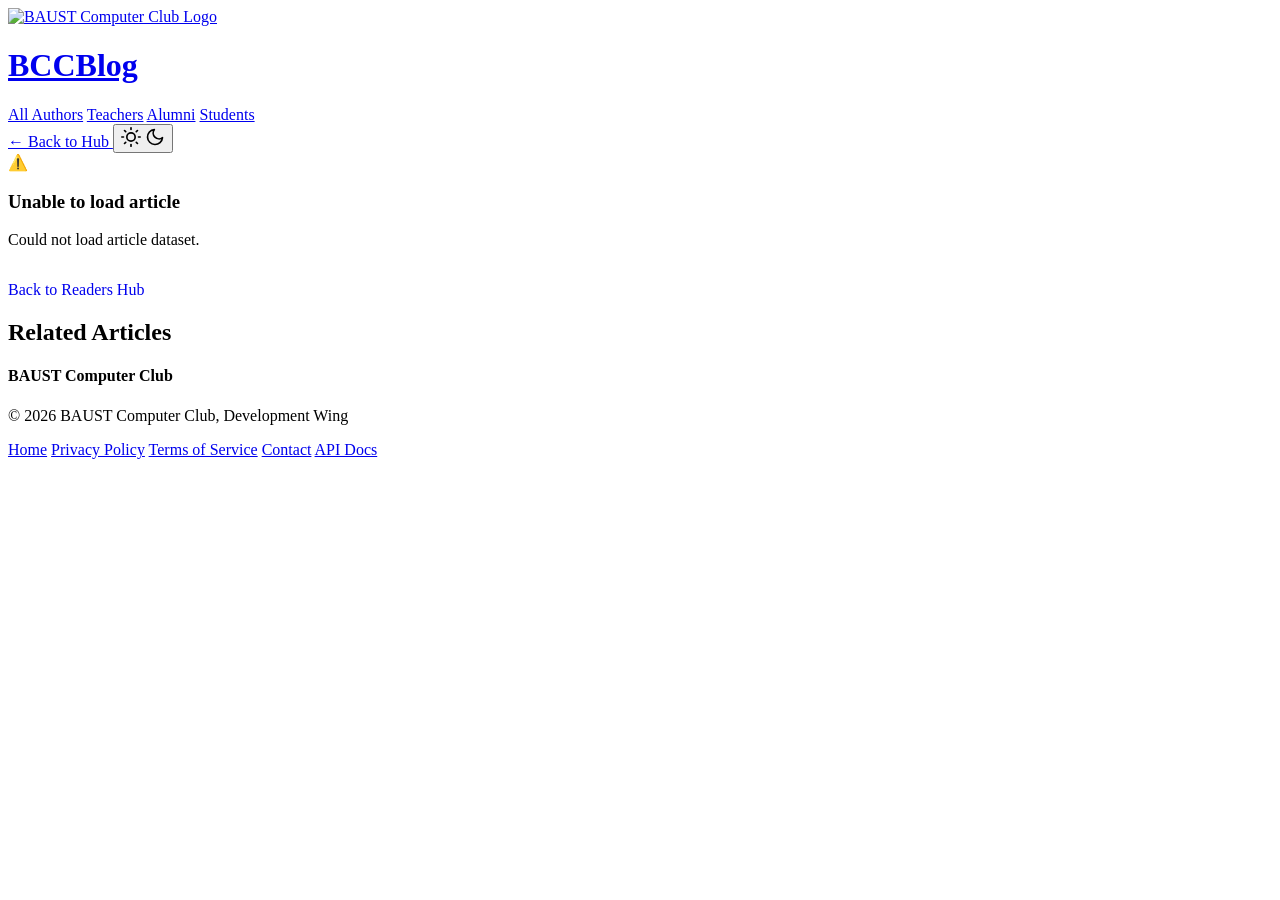
==== article.html @ ae3716cc "Title" ====
<!DOCTYPE html>
<html lang="en" data-theme="light">
<head>
  <meta charset="UTF-8">
  <meta name="viewport" content="width=device-width, initial-scale=1.0">
  <title>Article Detail - Readers Hub</title>
  <meta name="description" content="Read full article on Readers Hub by BAUST Computer Club.">
  
  <!-- Google Fonts -->
  <link rel="preconnect" href="https://fonts.googleapis.com">
  <link rel="preconnect" href="https://fonts.gstatic.com" crossorigin>
  <link href="https://fonts.googleapis.com/css2?family=EB+Garamond:ital,wght@0,400..800;1,400..800&family=Inter:ital,opsz,wght@0,14..32,100..900;1,14..32,100..900&display=swap" rel="stylesheet">
  
  <link rel="stylesheet" href="style.css">
</head>
<body>

  <!-- Top Navigation Header -->
  <header class="site-header">
    <div class="header-container">
      <!-- Left: Logo + Readers Hub title side-by-side -->
      <a href="index.html" class="brand-logo-group" aria-label="BAUST Computer Club Home">
        <img src="img/logo.jpeg" alt="BAUST Computer Club Logo" class="bcc-logo-img">
        <h1 class="header-title">BCCBlog</h1>
      </a>

      <!-- Center/Right: Author Category Nav Links (No dropdown) -->
      <nav class="nav-author-categories" aria-label="Author Categories">
        <a href="index.html" class="author-cat-nav-link">All Authors</a>
        <a href="index.html?authorCategory=teacher" class="author-cat-nav-link">Teachers</a>
        <a href="index.html?authorCategory=alumni" class="author-cat-nav-link">Alumni</a>
        <a href="index.html?authorCategory=student" class="author-cat-nav-link">Students</a>
      </nav>

      <!-- Right Header Actions -->
      <div class="header-actions">
        <a href="index.html" class="back-btn-link">
          <span>←</span> Back to Hub
        </a>

        <button id="themeToggleBtn" class="theme-toggle-btn" aria-label="Toggle light/dark theme" title="Toggle Theme">
          <svg class="icon-sun" viewBox="0 0 24 24" width="20" height="20" stroke="currentColor" stroke-width="2" fill="none" stroke-linecap="round" stroke-linejoin="round">
            <circle cx="12" cy="12" r="5"></circle>
            <line x1="12" y1="1" x2="12" y2="3"></line>
            <line x1="12" y1="21" x2="12" y2="23"></line>
            <line x1="4.22" y1="4.22" x2="5.64" y2="5.64"></line>
            <line x1="18.36" y1="18.36" x2="19.78" y2="19.78"></line>
            <line x1="1" y1="12" x2="3" y2="12"></line>
            <line x1="21" y1="12" x2="23" y2="12"></line>
            <line x1="4.22" y1="19.78" x2="5.64" y2="18.36"></line>
            <line x1="18.36" y1="5.64" x2="19.78" y2="4.22"></line>
          </svg>
          <svg class="icon-moon" viewBox="0 0 24 24" width="20" height="20" stroke="currentColor" stroke-width="2" fill="none" stroke-linecap="round" stroke-linejoin="round">
            <path d="M21 12.79A9 9 0 1 1 11.21 3 7 7 0 0 0 21 12.79z"></path>
          </svg>
        </button>
      </div>
    </div>
  </header>

  <!-- Article View Container -->
  <main class="article-page-container">
    <div id="articleHeroCard" class="article-reader-view">
      <div class="article-meta-row">
        <span id="articleTrack" class="article-track-pill">Track</span>
        <span id="articleDate" class="article-date-text">2024-08-12</span>
      </div>

      <h1 id="articleTitle" class="article-main-title">Loading Article...</h1>

      <!-- Author Box Under Title -->
      <div id="articleAuthorBox" class="article-author-card"></div>

      <div id="articleCategories" class="card-categories"></div>

      <div id="articleDescription" class="article-lead-box"></div>

      <div id="articleBody" class="article-body-content"></div>

      <div id="articleTags" class="article-tags-row"></div>
    </div>
  </main>

  <!-- Related Articles Section -->
  <section class="related-section">
    <h2 class="related-title">Related Articles</h2>
    <div id="relatedGrid" class="articles-grid"></div>
  </section>

  <!-- Footer -->
  <footer class="site-footer">
    <div class="footer-card">
      <div class="footer-left">
        <h4 class="footer-brand">BAUST Computer Club</h4>
        <p class="footer-copyright">© 2026 BAUST Computer Club, Development Wing</p>
      </div>

      <div class="footer-links">
        <a href="index.html" class="footer-link">Home</a>
        <a href="#privacy" class="footer-link">Privacy Policy</a>
        <a href="#terms" class="footer-link">Terms of Service</a>
        <a href="#contact" class="footer-link">Contact</a>
        <a href="#api" class="footer-link">API Docs</a>
      </div>
    </div>
  </footer>

  <script src="data.js"></script>
  <script src="article.js"></script>
</body>
</html>
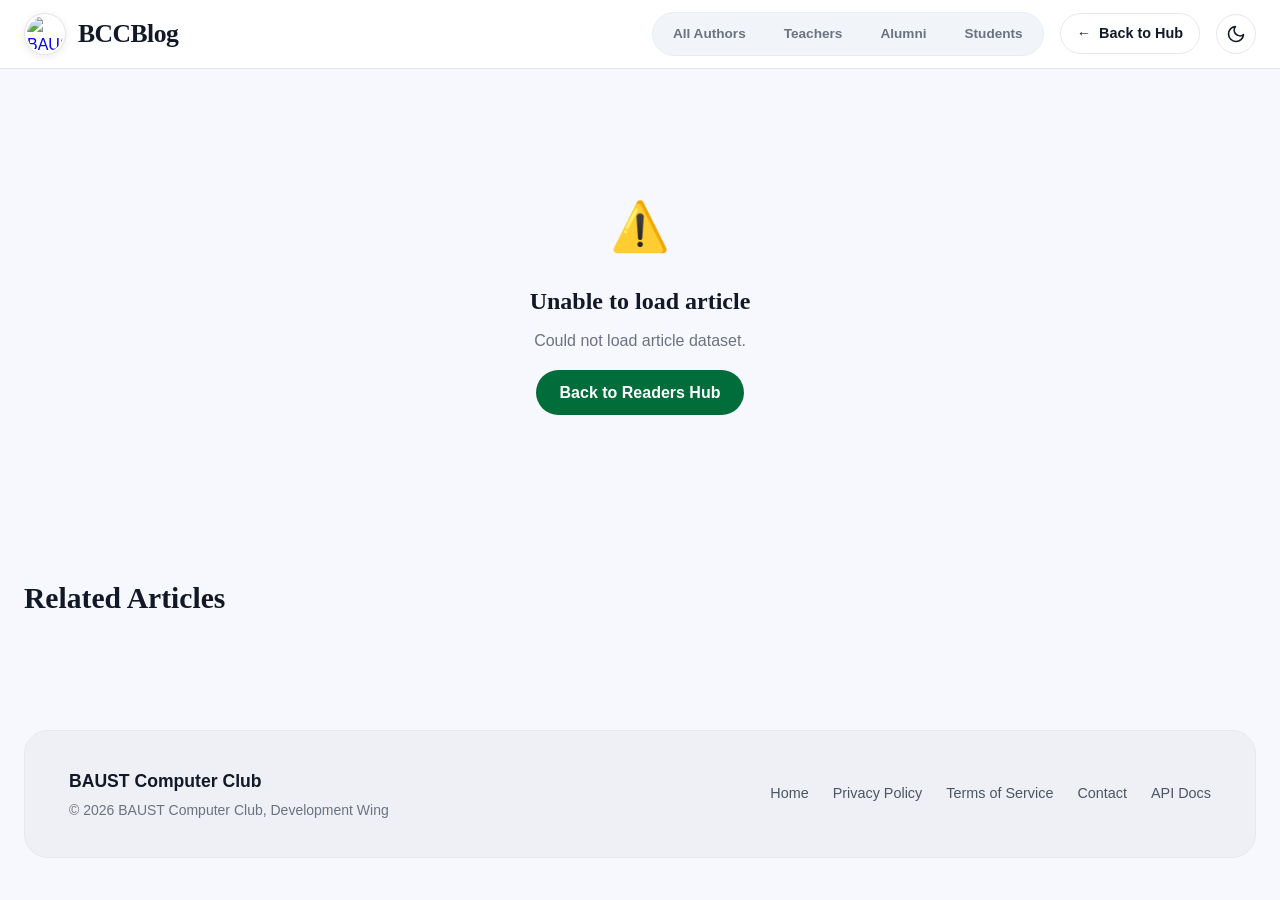
==== commit a6cdd73c: "feat: make website fully responsive and add mobile hamburger menu" ====
--- a/article.html
+++ b/article.html
@@ -24,36 +24,50 @@
         <h1 class="header-title">BCCBlog</h1>
       </a>
 
-      <!-- Center/Right: Author Category Nav Links (No dropdown) -->
-      <nav class="nav-author-categories" aria-label="Author Categories">
-        <a href="index.html" class="author-cat-nav-link">All Authors</a>
-        <a href="index.html?authorCategory=teacher" class="author-cat-nav-link">Teachers</a>
-        <a href="index.html?authorCategory=alumni" class="author-cat-nav-link">Alumni</a>
-        <a href="index.html?authorCategory=student" class="author-cat-nav-link">Students</a>
-      </nav>
-
-      <!-- Right Header Actions -->
-      <div class="header-actions">
-        <a href="index.html" class="back-btn-link">
-          <span>←</span> Back to Hub
-        </a>
-
-        <button id="themeToggleBtn" class="theme-toggle-btn" aria-label="Toggle light/dark theme" title="Toggle Theme">
-          <svg class="icon-sun" viewBox="0 0 24 24" width="20" height="20" stroke="currentColor" stroke-width="2" fill="none" stroke-linecap="round" stroke-linejoin="round">
-            <circle cx="12" cy="12" r="5"></circle>
-            <line x1="12" y1="1" x2="12" y2="3"></line>
-            <line x1="12" y1="21" x2="12" y2="23"></line>
-            <line x1="4.22" y1="4.22" x2="5.64" y2="5.64"></line>
-            <line x1="18.36" y1="18.36" x2="19.78" y2="19.78"></line>
-            <line x1="1" y1="12" x2="3" y2="12"></line>
-            <line x1="21" y1="12" x2="23" y2="12"></line>
-            <line x1="4.22" y1="19.78" x2="5.64" y2="18.36"></line>
-            <line x1="18.36" y1="5.64" x2="19.78" y2="4.22"></line>
-          </svg>
-          <svg class="icon-moon" viewBox="0 0 24 24" width="20" height="20" stroke="currentColor" stroke-width="2" fill="none" stroke-linecap="round" stroke-linejoin="round">
-            <path d="M21 12.79A9 9 0 1 1 11.21 3 7 7 0 0 0 21 12.79z"></path>
+      <!-- Mobile controls wrapper -->
+      <div class="mobile-header-controls">
+        <button class="hamburger-btn" aria-label="Toggle mobile menu" aria-expanded="false">
+          <svg viewBox="0 0 24 24" width="24" height="24" stroke="currentColor" stroke-width="2" fill="none" stroke-linecap="round" stroke-linejoin="round">
+            <line x1="3" y1="12" x2="21" y2="12"></line>
+            <line x1="3" y1="6" x2="21" y2="6"></line>
+            <line x1="3" y1="18" x2="21" y2="18"></line>
           </svg>
         </button>
+      </div>
+
+      <!-- Navigation Menu -->
+      <div class="nav-menu-wrapper">
+        <!-- Center/Right: Author Category Nav Links (No dropdown) -->
+        <nav class="nav-author-categories" aria-label="Author Categories">
+          <a href="index.html" class="author-cat-nav-link">All Authors</a>
+          <a href="index.html?authorCategory=teacher" class="author-cat-nav-link">Teachers</a>
+          <a href="index.html?authorCategory=alumni" class="author-cat-nav-link">Alumni</a>
+          <a href="index.html?authorCategory=student" class="author-cat-nav-link">Students</a>
+        </nav>
+
+        <!-- Right Header Actions -->
+        <div class="header-actions">
+          <a href="index.html" class="back-btn-link">
+            <span>←</span> Back to Hub
+          </a>
+
+          <button id="themeToggleBtn" class="theme-toggle-btn" aria-label="Toggle light/dark theme" title="Toggle Theme">
+            <svg class="icon-sun" viewBox="0 0 24 24" width="20" height="20" stroke="currentColor" stroke-width="2" fill="none" stroke-linecap="round" stroke-linejoin="round">
+              <circle cx="12" cy="12" r="5"></circle>
+              <line x1="12" y1="1" x2="12" y2="3"></line>
+              <line x1="12" y1="21" x2="12" y2="23"></line>
+              <line x1="4.22" y1="4.22" x2="5.64" y2="5.64"></line>
+              <line x1="18.36" y1="18.36" x2="19.78" y2="19.78"></line>
+              <line x1="1" y1="12" x2="3" y2="12"></line>
+              <line x1="21" y1="12" x2="23" y2="12"></line>
+              <line x1="4.22" y1="19.78" x2="5.64" y2="18.36"></line>
+              <line x1="18.36" y1="5.64" x2="19.78" y2="4.22"></line>
+            </svg>
+            <svg class="icon-moon" viewBox="0 0 24 24" width="20" height="20" stroke="currentColor" stroke-width="2" fill="none" stroke-linecap="round" stroke-linejoin="round">
+              <path d="M21 12.79A9 9 0 1 1 11.21 3 7 7 0 0 0 21 12.79z"></path>
+            </svg>
+          </button>
+        </div>
       </div>
     </div>
   </header>
--- a/style.css
+++ b/style.css
@@ -0,0 +1,1220 @@
+/* CSS Reset & Variables */
+*, *::before, *::after {
+  box-sizing: border-box;
+  margin: 0;
+  padding: 0;
+}
+
+:root {
+  --font-serif: 'EB Garamond', Georgia, serif;
+  --font-sans: 'Inter', -apple-system, BlinkMacSystemFont, 'Segoe UI', Roboto, sans-serif;
+  --transition-speed: 0.25s;
+}
+
+/* Light Theme Variables */
+[data-theme="light"] {
+  --bg-page: #f6f8fd;
+  --bg-header: rgba(255, 255, 255, 0.95);
+  --bg-hero: rgba(255, 255, 255, 0.45);
+  --bg-hero-search: rgba(255, 255, 255, 0.98);
+  --bg-control-bar: rgba(240, 242, 248, 0.95);
+  --bg-control-active: #006D3A;
+  --text-control-active: #ffffff;
+  --bg-card: rgba(255, 255, 255, 0.95);
+  --bg-footer: rgba(238, 240, 246, 0.95);
+  --text-heading: #111827;
+  --text-body: #4b5563;
+  --text-muted: #6b7280;
+  --border-light: #e5e7eb;
+  --border-card: #e8ecf4;
+  --shadow-sm: 0 2px 8px rgba(0, 0, 0, 0.04);
+  --shadow-md: 0 10px 30px rgba(0, 0, 0, 0.06);
+  --shadow-hover: 0 20px 45px rgba(0, 0, 0, 0.12), 0 0 25px rgba(0, 109, 58, 0.35);
+  --accent-color: #006D3A;
+  --btn-view-bg: #006D3A;
+  --btn-view-text: #ffffff;
+  --btn-view-hover: #00552d;
+  --pill-try-bg: #ffffff;
+  --pill-try-border: #e2e8f0;
+  --pill-try-text: #334155;
+  --tag-bg: #f1f5f9;
+  --tag-text: #334155;
+  --accent-bar: linear-gradient(90deg, #006D3A, #34d399);
+}
+
+/* Dark Theme Variables */
+[data-theme="dark"] {
+  --bg-page: #0f1015;
+  --bg-header: rgba(20, 21, 28, 0.92);
+  --bg-hero: transparent;
+  --bg-hero-search: rgba(24, 26, 36, 0.95);
+  --bg-control-bar: rgba(24, 27, 36, 0.92);
+  --bg-control-active: #006D3A;
+  --text-control-active: #ffffff;
+  --bg-card: rgba(28, 31, 43, 0.92);
+  --bg-footer: rgba(25, 27, 38, 0.92);
+  --text-heading: #f9fafb;
+  --text-body: #cbd5e1;
+  --text-muted: #94a3b8;
+  --border-light: #262936;
+  --border-card: #282c3d;
+  --shadow-sm: 0 2px 10px rgba(0, 0, 0, 0.3);
+  --shadow-md: 0 12px 35px rgba(0, 0, 0, 0.45);
+  --shadow-hover: 0 22px 50px rgba(0, 0, 0, 0.65), 0 0 25px rgba(0, 109, 58, 0.45);
+  --accent-color: #006D3A;
+  --btn-view-bg: #006D3A;
+  --btn-view-text: #ffffff;
+  --btn-view-hover: #008f4c;
+  --pill-try-bg: #1c1f2b;
+  --pill-try-border: #2e3346;
+  --pill-try-text: #e2e8f0;
+  --tag-bg: #12141c;
+  --tag-text: #cbd5e1;
+  --accent-bar: linear-gradient(90deg, #006D3A, #34d399);
+}
+
+body {
+  font-family: var(--font-sans);
+  background-color: var(--bg-page);
+  color: var(--text-body);
+  line-height: 1.6;
+  min-height: 100vh;
+  position: relative;
+  transition: background-color var(--transition-speed), color var(--transition-speed);
+}
+
+/* Full Webpage Fixed Canvas Background */
+.global-canvas-bg {
+  position: fixed;
+  top: 0;
+  left: 0;
+  width: 100vw;
+  height: 100vh;
+  pointer-events: none;
+  z-index: 0;
+}
+
+/* Header Navbar */
+.site-header {
+  position: sticky;
+  top: 0;
+  z-index: 1000;
+  background-color: var(--bg-header);
+  border-bottom: 1px solid var(--border-light);
+  backdrop-filter: blur(12px);
+  transition: background-color var(--transition-speed), border-color var(--transition-speed);
+}
+
+.header-container {
+  max-width: 1280px;
+  margin: 0 auto;
+  padding: 12px 24px;
+  display: flex;
+  align-items: center;
+  justify-content: space-between;
+}
+
+.brand-logo-group {
+  display: flex;
+  align-items: center;
+  gap: 12px;
+  text-decoration: none;
+  transition: transform 0.2s ease;
+}
+
+.brand-logo-group:hover {
+  transform: scale(1.02);
+}
+
+.bcc-logo-img {
+  width: 42px;
+  height: 42px;
+  border-radius: 50%;
+  object-fit: contain;
+  background-color: #ffffff;
+  padding: 2px;
+  border: 1px solid rgba(0, 0, 0, 0.1);
+  display: block;
+  flex-shrink: 0;
+  box-shadow: 0 2px 8px rgba(0, 0, 0, 0.08);
+}
+
+.header-title {
+  font-family: var(--font-serif);
+  font-size: 1.6rem;
+  font-weight: 700;
+  color: var(--text-heading);
+  letter-spacing: -0.02em;
+  line-height: 1;
+}
+
+/* Direct Author Category Nav Buttons & Links (No dropdown) */
+.nav-author-categories {
+  display: flex;
+  align-items: center;
+  gap: 6px;
+  background-color: var(--tag-bg);
+  padding: 4px;
+  border-radius: 9999px;
+  border: 1px solid var(--border-card);
+}
+
+.author-cat-nav-btn, .author-cat-nav-link {
+  display: inline-flex;
+  align-items: center;
+  justify-content: center;
+  padding: 6px 16px;
+  border-radius: 9999px;
+  font-family: var(--font-sans);
+  font-size: 0.85rem;
+  font-weight: 600;
+  color: var(--text-muted);
+  background: transparent;
+  border: none;
+  text-decoration: none;
+  cursor: pointer;
+  transition: all 0.2s cubic-bezier(0.16, 1, 0.3, 1);
+  white-space: nowrap;
+}
+
+.author-cat-nav-btn:hover, .author-cat-nav-link:hover {
+  color: var(--text-heading);
+  background-color: rgba(0, 0, 0, 0.05);
+}
+
+[data-theme="dark"] .author-cat-nav-btn:hover, [data-theme="dark"] .author-cat-nav-link:hover {
+  background-color: rgba(255, 255, 255, 0.08);
+}
+
+.author-cat-nav-btn.active, .author-cat-nav-link.active {
+  background-color: #006D3A;
+  color: #ffffff !important;
+  box-shadow: 0 2px 10px rgba(0, 109, 58, 0.25);
+}
+
+.header-actions {
+  display: flex;
+  align-items: center;
+  gap: 16px;
+}
+
+.back-btn-link {
+  display: inline-flex;
+  align-items: center;
+  gap: 8px;
+  color: var(--text-heading);
+  text-decoration: none;
+  font-size: 0.9rem;
+  font-weight: 600;
+  padding: 8px 16px;
+  border-radius: 9999px;
+  background: var(--pill-try-bg);
+  border: 1px solid var(--border-light);
+  transition: all 0.2s ease;
+}
+
+.back-btn-link:hover {
+  border-color: #006D3A;
+  color: #006D3A;
+  transform: translateX(-3px);
+}
+
+.theme-toggle-btn {
+  background: var(--pill-try-bg);
+  border: 1px solid var(--border-light);
+  color: var(--text-heading);
+  width: 40px;
+  height: 40px;
+  border-radius: 50%;
+  display: flex;
+  align-items: center;
+  justify-content: center;
+  cursor: pointer;
+  transition: all 0.2s ease;
+}
+
+.theme-toggle-btn:hover {
+  transform: rotate(15deg) scale(1.08);
+  border-color: #006D3A;
+}
+
+[data-theme="light"] .icon-sun { display: none; }
+[data-theme="light"] .icon-moon { display: block; }
+[data-theme="dark"] .icon-sun { display: block; }
+[data-theme="dark"] .icon-moon { display: none; }
+
+/* Navigation Menu Wrapper */
+.nav-menu-wrapper {
+  display: flex;
+  align-items: center;
+  gap: 16px;
+}
+
+/* Mobile Header Controls */
+.mobile-header-controls {
+  display: none;
+}
+
+.hamburger-btn {
+  background: var(--pill-try-bg);
+  border: 1px solid var(--border-light);
+  color: var(--text-heading);
+  width: 40px;
+  height: 40px;
+  border-radius: 8px;
+  display: flex;
+  align-items: center;
+  justify-content: center;
+  cursor: pointer;
+  transition: all 0.2s ease;
+}
+
+.hamburger-btn:hover {
+  border-color: #006D3A;
+  color: #006D3A;
+}
+
+/* Mobile Responsive */
+@media (max-width: 860px) {
+  .mobile-header-controls {
+    display: block;
+  }
+
+  .nav-menu-wrapper {
+    position: absolute;
+    top: 100%;
+    left: 0;
+    right: 0;
+    background-color: var(--bg-header);
+    border-bottom: 1px solid var(--border-light);
+    flex-direction: column;
+    padding: 20px;
+    gap: 20px;
+    box-shadow: var(--shadow-md);
+    transform: translateY(-10px);
+    opacity: 0;
+    pointer-events: none;
+    visibility: hidden;
+    transition: all 0.3s cubic-bezier(0.16, 1, 0.3, 1);
+  }
+
+  .nav-menu-wrapper.active {
+    transform: translateY(0);
+    opacity: 1;
+    pointer-events: auto;
+    visibility: visible;
+  }
+
+  .nav-author-categories {
+    width: 100%;
+    flex-direction: column;
+    border-radius: 12px;
+    padding: 8px;
+  }
+
+  .author-cat-nav-btn, .author-cat-nav-link {
+    width: 100%;
+    text-align: center;
+    padding: 10px;
+  }
+
+  .header-actions {
+    width: 100%;
+    justify-content: center;
+  }
+}
+
+/* Hero Section */
+.hero-section {
+  min-height: 65vh;
+  display: flex;
+  align-items: center;
+  justify-content: center;
+  padding: 80px 24px 96px;
+  text-align: center;
+  position: relative;
+  z-index: 1;
+  transition: background 0.3s ease, backdrop-filter 0.3s ease;
+}
+
+/* Glassmorphism Effect in Hero Section (Light Mode Only) */
+[data-theme="light"] .hero-section {
+  background: rgba(255, 255, 255, 0.22);
+  backdrop-filter: blur(10px);
+  -webkit-backdrop-filter: blur(10px);
+  border-bottom: 1px solid rgba(255, 255, 255, 0.4);
+  box-shadow: 0 8px 32px rgba(31, 38, 135, 0.02);
+}
+
+[data-theme="dark"] .hero-section {
+  background: transparent;
+  backdrop-filter: none;
+  -webkit-backdrop-filter: none;
+  border-bottom: none;
+  box-shadow: none;
+}
+
+.hero-container {
+  position: relative;
+  z-index: 2;
+  max-width: 900px;
+  margin: 0 auto;
+  width: 100%;
+}
+
+.hero-title {
+  font-family: var(--font-serif);
+  font-size: 3.8rem;
+  font-weight: 700;
+  color: var(--text-heading);
+  margin-bottom: 16px;
+  letter-spacing: -0.02em;
+  line-height: 1.15;
+}
+
+.hero-subtitle {
+  font-size: 1.15rem;
+  color: var(--text-muted);
+  margin-bottom: 40px;
+  font-weight: 400;
+}
+
+/* Search Box */
+.search-box-wrapper {
+  position: relative;
+  max-width: 640px;
+  margin: 0 auto 24px;
+}
+
+.search-icon {
+  position: absolute;
+  left: 20px;
+  top: 50%;
+  transform: translateY(-50%);
+  color: var(--text-muted);
+  pointer-events: none;
+}
+
+.search-input {
+  width: 100%;
+  padding: 16px 48px 16px 52px;
+  font-family: var(--font-sans);
+  font-size: 1rem;
+  color: var(--text-heading);
+  background-color: var(--bg-hero-search);
+  border: 1px solid var(--border-light);
+  border-radius: 9999px;
+  box-shadow: var(--shadow-md);
+  outline: none;
+  transition: all 0.2s ease;
+  backdrop-filter: blur(8px);
+}
+
+.search-input:focus {
+  border-color: #006D3A;
+  box-shadow: 0 0 0 4px rgba(0, 109, 58, 0.2), var(--shadow-md);
+}
+
+.clear-search-btn {
+  position: absolute;
+  right: 18px;
+  top: 50%;
+  transform: translateY(-50%);
+  background: none;
+  border: none;
+  color: var(--text-muted);
+  font-size: 1.1rem;
+  cursor: pointer;
+  padding: 4px;
+}
+
+.clear-search-btn:hover {
+  color: var(--text-heading);
+}
+
+/* Quick Try Pills */
+.quick-try-wrapper {
+  display: flex;
+  align-items: center;
+  justify-content: center;
+  gap: 10px;
+  flex-wrap: wrap;
+  font-size: 0.9rem;
+}
+
+.try-label {
+  color: var(--text-muted);
+  font-size: 0.85rem;
+  font-weight: 600;
+}
+
+.try-pills {
+  display: flex;
+  align-items: center;
+  gap: 8px;
+  flex-wrap: wrap;
+}
+
+.try-pill-btn {
+  background-color: var(--pill-try-bg);
+  border: 1px solid var(--pill-try-border);
+  color: var(--pill-try-text);
+  font-family: var(--font-sans);
+  font-size: 0.825rem;
+  font-weight: 600;
+  padding: 5px 16px;
+  border-radius: 9999px;
+  cursor: pointer;
+  transition: all 0.2s ease;
+}
+
+.try-pill-btn:hover, .try-pill-btn.active {
+  background-color: #006D3A;
+  color: #ffffff;
+  border-color: #006D3A;
+  transform: translateY(-1px);
+}
+
+/* Main Content Area */
+.content-wrapper {
+  max-width: 1280px;
+  margin: -24px auto 60px;
+  padding: 0 24px;
+  position: relative;
+  z-index: 10;
+}
+
+/* Control & Filter Bar (Higher Stacking Context) */
+.control-bar-wrapper {
+  margin-bottom: 36px;
+  position: relative;
+  z-index: 500;
+}
+
+.control-bar {
+  background-color: var(--bg-control-bar);
+  border: 1px solid var(--border-light);
+  border-radius: 9999px;
+  padding: 10px 24px;
+  display: flex;
+  align-items: center;
+  justify-content: space-between;
+  gap: 16px;
+  flex-wrap: wrap;
+  box-shadow: var(--shadow-sm);
+  backdrop-filter: blur(12px);
+  position: relative;
+  z-index: 500;
+  overflow: visible !important;
+  transition: background-color var(--transition-speed), border-color var(--transition-speed);
+}
+
+.track-filters {
+  display: flex;
+  align-items: center;
+  gap: 10px;
+  flex-wrap: wrap;
+}
+
+.track-label {
+  font-size: 0.75rem;
+  font-weight: 700;
+  letter-spacing: 0.08em;
+  color: var(--text-muted);
+  margin-right: 6px;
+}
+
+.track-btn {
+  background: transparent;
+  border: none;
+  color: var(--text-body);
+  font-family: var(--font-sans);
+  font-size: 0.875rem;
+  font-weight: 500;
+  padding: 8px 18px;
+  border-radius: 9999px;
+  cursor: pointer;
+  transition: all 0.2s ease;
+}
+
+.track-btn:hover {
+  color: var(--text-heading);
+  background-color: rgba(255, 255, 255, 0.06);
+}
+
+.track-btn.active {
+  background-color: #006D3A;
+  color: #ffffff;
+  font-weight: 600;
+  box-shadow: 0 4px 14px rgba(0, 109, 58, 0.35);
+}
+
+.v-divider {
+  width: 1px;
+  height: 20px;
+  background-color: var(--border-light);
+  margin: 0 4px;
+}
+
+/* Tags Dropdown - Highest Stacking Priority */
+.tags-dropdown-wrapper {
+  position: relative;
+  z-index: 600;
+}
+
+.tags-dropdown-btn {
+  background: transparent;
+  border: none;
+  color: var(--text-body);
+  font-family: var(--font-sans);
+  font-size: 0.875rem;
+  font-weight: 500;
+  display: flex;
+  align-items: center;
+  gap: 6px;
+  padding: 8px 14px;
+  border-radius: 9999px;
+  cursor: pointer;
+  transition: all 0.2s ease;
+}
+
+.tags-dropdown-btn:hover, .tags-dropdown-btn.active {
+  background-color: rgba(255, 255, 255, 0.06);
+  color: var(--text-heading);
+}
+
+.tags-menu {
+  display: none;
+  position: absolute;
+  top: calc(100% + 10px);
+  left: 0;
+  background-color: var(--bg-card);
+  border: 1px solid var(--border-card);
+  border-radius: 16px;
+  padding: 14px;
+  width: 250px;
+  max-height: 280px;
+  overflow-y: auto;
+  box-shadow: 0 16px 45px rgba(0, 0, 0, 0.35);
+  backdrop-filter: blur(20px);
+  z-index: 99999;
+}
+
+.tags-menu.show {
+  display: flex;
+  flex-direction: column;
+  gap: 6px;
+}
+
+.tag-option-item {
+  display: flex;
+  align-items: center;
+  gap: 8px;
+  font-size: 0.85rem;
+  color: var(--text-body);
+  cursor: pointer;
+  padding: 6px 10px;
+  border-radius: 6px;
+  transition: background 0.15s ease;
+}
+
+.tag-option-item:hover {
+  background-color: var(--tag-bg);
+  color: var(--text-heading);
+}
+
+/* Right Control Meta */
+.control-right {
+  display: flex;
+  align-items: center;
+  gap: 20px;
+  font-size: 0.85rem;
+  color: var(--text-muted);
+}
+
+.article-count {
+  font-weight: 500;
+}
+
+.page-size-wrapper {
+  display: flex;
+  align-items: center;
+  gap: 8px;
+}
+
+.page-size-select {
+  background-color: var(--bg-card);
+  color: var(--text-heading);
+  border: 1px solid var(--border-light);
+  border-radius: 8px;
+  padding: 4px 10px;
+  font-family: var(--font-sans);
+  font-size: 0.85rem;
+  cursor: pointer;
+  outline: none;
+}
+
+/* Articles Grid (Lower Stacking Priority than Control Bar) */
+.articles-grid {
+  display: grid;
+  grid-template-columns: repeat(3, 1fr);
+  gap: 28px;
+  position: relative;
+  z-index: 1;
+}
+
+@media (max-width: 1024px) {
+  .articles-grid {
+    grid-template-columns: repeat(2, 1fr);
+  }
+}
+
+@media (max-width: 680px) {
+  .articles-grid {
+    grid-template-columns: 1fr;
+  }
+  .control-bar {
+    border-radius: 20px;
+    flex-direction: column;
+    align-items: flex-start;
+  }
+  .control-right {
+    width: 100%;
+    justify-content: space-between;
+  }
+  .hero-title {
+    font-size: 2.6rem;
+  }
+}
+
+/* Article Card */
+.article-card {
+  background-color: var(--bg-card);
+  border: 1px solid var(--border-card);
+  border-radius: 20px;
+  padding: 28px;
+  display: flex;
+  flex-direction: column;
+  justify-content: space-between;
+  position: relative;
+  overflow: hidden;
+  box-shadow: var(--shadow-md);
+  backdrop-filter: blur(12px);
+  transition: transform 0.25s cubic-bezier(0.16, 1, 0.3, 1), box-shadow 0.25s ease, border-color 0.25s ease;
+}
+
+/* Card Top Accent Bar */
+.article-card::before {
+  content: '';
+  position: absolute;
+  top: 0;
+  left: 0;
+  right: 0;
+  height: 4px;
+  background: linear-gradient(90deg, #006D3A, #34d399);
+  opacity: 0.85;
+}
+
+/* Card Hover */
+.article-card:hover {
+  transform: translateY(-6px);
+  box-shadow: var(--shadow-hover);
+  border-color: #006D3A;
+}
+
+.card-top {
+  display: flex;
+  align-items: flex-start;
+  justify-content: space-between;
+  gap: 12px;
+  margin-bottom: 12px;
+}
+
+.card-title-link {
+  text-decoration: none;
+  color: inherit;
+}
+
+.card-title {
+  font-family: var(--font-serif);
+  font-size: 1.5rem;
+  font-weight: 600;
+  color: var(--text-heading);
+  line-height: 1.25;
+  transition: color 0.2s ease;
+}
+
+.card-title-link:hover .card-title {
+  color: #006D3A;
+}
+
+.card-date {
+  font-size: 0.8rem;
+  color: var(--text-muted);
+  white-space: nowrap;
+}
+
+/* Categories Badges */
+.card-categories {
+  display: flex;
+  align-items: center;
+  gap: 8px;
+  flex-wrap: wrap;
+  margin-bottom: 16px;
+}
+
+.cat-badge {
+  font-size: 0.75rem;
+  font-weight: 600;
+  padding: 3px 12px;
+  border-radius: 9999px;
+  text-transform: lowercase;
+}
+
+/* Category Colors */
+.cat-badge.business { background-color: #dbeafe; color: #1e40af; }
+.cat-badge.agriculture { background-color: #dcfce7; color: #166534; }
+.cat-badge.engineering { background-color: #e0e7ff; color: #3730a3; }
+.cat-badge.education { background-color: #ffedd5; color: #9a3412; }
+.cat-badge.enterprise { background-color: #ede9fe; color: #5b21b6; }
+.cat-badge.supply-chain { background-color: #f1f5f9; color: #334155; }
+.cat-badge.health { background-color: #ffe4e6; color: #9f1239; }
+.cat-badge.security { background-color: #fee2e2; color: #991b1b; }
+.cat-badge.default { background-color: #f3f4f6; color: #374151; }
+
+[data-theme="dark"] .cat-badge.business { background-color: #1e3a8a; color: #bfdbfe; }
+[data-theme="dark"] .cat-badge.agriculture { background-color: #14532d; color: #bbf7d0; }
+[data-theme="dark"] .cat-badge.engineering { background-color: #312e81; color: #c7d2fe; }
+[data-theme="dark"] .cat-badge.education { background-color: #7c2d12; color: #fed7aa; }
+[data-theme="dark"] .cat-badge.enterprise { background-color: #4c1d95; color: #ddd6fe; }
+[data-theme="dark"] .cat-badge.supply-chain { background-color: #334155; color: #e2e8f0; }
+
+.card-description {
+  font-size: 0.925rem;
+  color: var(--text-body);
+  margin-bottom: 24px;
+  line-height: 1.6;
+  display: -webkit-box;
+  -webkit-line-clamp: 5;
+  -webkit-box-orient: vertical;
+  overflow: hidden;
+}
+
+/* Card Bottom */
+.card-bottom {
+  margin-top: auto;
+  display: flex;
+  flex-direction: column;
+  gap: 20px;
+}
+
+.card-tags {
+  display: flex;
+  align-items: center;
+  gap: 8px;
+  flex-wrap: wrap;
+}
+
+.tag-pill {
+  background-color: var(--tag-bg);
+  color: var(--tag-text);
+  border: 1px solid var(--border-light);
+  font-size: 0.775rem;
+  padding: 4px 12px;
+  border-radius: 9999px;
+  display: inline-flex;
+  align-items: center;
+  gap: 6px;
+}
+
+/* Button Color #006D3A */
+.view-btn {
+  background-color: #006D3A;
+  color: #ffffff;
+  font-family: var(--font-sans);
+  font-size: 0.9rem;
+  font-weight: 600;
+  padding: 12px 24px;
+  border-radius: 9999px;
+  border: none;
+  cursor: pointer;
+  display: flex;
+  align-items: center;
+  justify-content: center;
+  gap: 8px;
+  width: 100%;
+  text-decoration: none;
+  transition: all 0.2s ease;
+  box-shadow: 0 4px 14px rgba(0, 109, 58, 0.3);
+}
+
+.view-btn:hover {
+  background-color: #00562e;
+  transform: translateY(-2px);
+  box-shadow: 0 6px 20px rgba(0, 109, 58, 0.45);
+}
+
+/* Empty State */
+.empty-state {
+  text-align: center;
+  padding: 80px 20px;
+  color: var(--text-muted);
+}
+
+.empty-icon {
+  font-size: 3rem;
+  margin-bottom: 16px;
+}
+
+.empty-state h3 {
+  font-family: var(--font-serif);
+  font-size: 1.5rem;
+  color: var(--text-heading);
+  margin-bottom: 8px;
+}
+
+.reset-btn {
+  margin-top: 20px;
+  background-color: #006D3A;
+  color: #ffffff;
+  border: none;
+  padding: 10px 24px;
+  border-radius: 9999px;
+  font-weight: 600;
+  cursor: pointer;
+}
+
+/* Pagination */
+.pagination-container {
+  margin-top: 48px;
+  display: flex;
+  justify-content: center;
+  position: relative;
+  z-index: 10;
+}
+
+.pagination-controls {
+  display: flex;
+  align-items: center;
+  gap: 12px;
+}
+
+.page-btn {
+  width: 42px;
+  height: 42px;
+  border-radius: 50%;
+  border: 1px solid var(--border-light);
+  background-color: var(--bg-card);
+  color: var(--text-heading);
+  font-family: var(--font-sans);
+  font-size: 0.95rem;
+  font-weight: 600;
+  display: flex;
+  align-items: center;
+  justify-content: center;
+  cursor: pointer;
+  backdrop-filter: blur(8px);
+  transition: all 0.2s ease;
+}
+
+.page-btn:hover:not(:disabled) {
+  border-color: #006D3A;
+  color: #006D3A;
+  transform: scale(1.08);
+}
+
+.page-btn.active {
+  background-color: #006D3A;
+  color: #ffffff;
+  border-color: #006D3A;
+}
+
+.page-btn:disabled {
+  opacity: 0.4;
+  cursor: not-allowed;
+}
+
+/* Article Detail Page Layout (article.html) */
+.article-page-container {
+  max-width: 820px;
+  margin: 40px auto 80px;
+  padding: 0 24px;
+  position: relative;
+  z-index: 10;
+}
+
+.article-reader-view {
+  background: transparent;
+  border: none;
+  box-shadow: none;
+  padding: 0;
+  margin-bottom: 56px;
+}
+
+.article-meta-row {
+  display: flex;
+  align-items: center;
+  gap: 16px;
+  margin-bottom: 16px;
+  flex-wrap: wrap;
+}
+
+.article-track-pill {
+  background-color: rgba(0, 109, 58, 0.15);
+  color: #006D3A;
+  font-size: 0.8rem;
+  font-weight: 700;
+  text-transform: uppercase;
+  letter-spacing: 0.06em;
+  padding: 4px 14px;
+  border-radius: 9999px;
+}
+
+.article-date-text {
+  font-size: 0.9rem;
+  color: var(--text-muted);
+}
+
+.article-main-title {
+  font-family: var(--font-serif);
+  font-size: 2.75rem;
+  font-weight: 700;
+  line-height: 1.25;
+  color: var(--text-heading);
+  margin-bottom: 20px;
+}
+
+.article-lead-box {
+  background-color: var(--tag-bg);
+  border-left: 4px solid #006D3A;
+  padding: 20px 24px;
+  border-radius: 10px;
+  font-size: 1.05rem;
+  font-weight: 400;
+  color: var(--text-body);
+  line-height: 1.8;
+  margin-bottom: 32px;
+  text-align: justify;
+}
+
+.article-body-content {
+  font-size: 1.05rem;
+  font-weight: 400;
+  color: var(--text-body);
+  line-height: 1.85;
+}
+
+.article-body-content p {
+  margin-bottom: 24px;
+  font-weight: 400;
+  text-align: justify;
+}
+
+.article-tags-row {
+  margin-top: 40px;
+  padding-top: 24px;
+  border-top: 1px solid var(--border-light);
+  display: flex;
+  align-items: center;
+  gap: 10px;
+  flex-wrap: wrap;
+}
+
+/* Related Articles Section */
+.related-section {
+  max-width: 1280px;
+  margin: 0 auto 80px;
+  padding: 0 24px;
+  position: relative;
+  z-index: 10;
+}
+
+.related-title {
+  font-family: var(--font-serif);
+  font-size: 1.85rem;
+  color: var(--text-heading);
+  margin-bottom: 28px;
+}
+
+/* Footer Section */
+.site-footer {
+  max-width: 1280px;
+  margin: 0 auto 40px;
+  padding: 0 24px;
+  position: relative;
+  z-index: 10;
+}
+
+.footer-card {
+  background-color: var(--bg-footer);
+  border: 1px solid var(--border-light);
+  border-radius: 24px;
+  padding: 36px 44px;
+  display: flex;
+  align-items: center;
+  justify-content: space-between;
+  gap: 24px;
+  flex-wrap: wrap;
+  backdrop-filter: blur(12px);
+  transition: background-color var(--transition-speed);
+}
+
+.footer-brand {
+  font-family: var(--font-sans);
+  font-size: 1.1rem;
+  font-weight: 700;
+  color: var(--text-heading);
+  margin-bottom: 4px;
+}
+
+.footer-copyright {
+  font-size: 0.875rem;
+  color: var(--text-muted);
+}
+
+.footer-links {
+  display: flex;
+  align-items: center;
+  gap: 24px;
+  flex-wrap: wrap;
+}
+
+.footer-link {
+  color: var(--text-body);
+  text-decoration: none;
+  font-size: 0.9rem;
+  font-weight: 500;
+  transition: color 0.2s ease;
+}
+
+.footer-link:hover {
+  color: #006D3A;
+}
+
+/* --- Role Badges --- */
+.author-role-badge {
+  font-size: 0.68rem;
+  font-weight: 700;
+  text-transform: uppercase;
+  letter-spacing: 0.05em;
+  padding: 2px 7px;
+  border-radius: 6px;
+  display: inline-block;
+  line-height: 1.3;
+}
+
+.author-role-badge.faculty, .author-role-badge.teacher {
+  background-color: rgba(59, 130, 246, 0.12);
+  color: #2563eb;
+  border: 1px solid rgba(59, 130, 246, 0.25);
+}
+
+.author-role-badge.alumni {
+  background-color: rgba(168, 85, 247, 0.12);
+  color: #9333ea;
+  border: 1px solid rgba(168, 85, 247, 0.25);
+}
+
+.author-role-badge.student {
+  background-color: rgba(16, 185, 129, 0.12);
+  color: #059669;
+  border: 1px solid rgba(16, 185, 129, 0.25);
+}
+
+[data-theme="dark"] .author-role-badge.faculty, [data-theme="dark"] .author-role-badge.teacher {
+  background-color: rgba(96, 165, 250, 0.2);
+  color: #93c5fd;
+}
+
+[data-theme="dark"] .author-role-badge.alumni {
+  background-color: rgba(192, 132, 252, 0.2);
+  color: #c084fc;
+}
+
+[data-theme="dark"] .author-role-badge.student {
+  background-color: rgba(52, 211, 153, 0.2);
+  color: #6ee7b7;
+}
+
+/* --- Clean Inline Author Byline (under Title in Card & Article Page) --- */
+.card-author-wrapper {
+  margin: 6px 0 12px 0;
+}
+
+.card-author-byline {
+  display: flex;
+  align-items: center;
+  gap: 8px;
+  flex-wrap: wrap;
+  font-size: 0.825rem;
+  color: var(--text-muted);
+  line-height: 1.4;
+}
+
+.card-author-byline .author-name {
+  font-weight: 700;
+  color: var(--text-heading);
+}
+
+.card-author-byline .author-details-text {
+  font-size: 0.8rem;
+  color: var(--text-muted);
+}
+
+.company-text {
+  color: var(--text-heading);
+  font-weight: 600;
+}
+
+.batch-text, .level-term-text {
+  font-weight: 600;
+  color: var(--text-body);
+}
+
+/* --- Reader Page Author Byline (under title in article.html) --- */
+.article-author-card {
+  margin: 8px 0 20px 0;
+}
+
+.article-author-byline {
+  display: flex;
+  align-items: center;
+  gap: 10px;
+  flex-wrap: wrap;
+  font-size: 0.95rem;
+  color: var(--text-muted);
+  padding: 4px 0 12px 0;
+  border-bottom: 1px solid var(--border-light);
+}
+
+.article-author-byline .byline-prefix {
+  font-size: 0.875rem;
+  font-weight: 600;
+  color: var(--text-muted);
+}
+
+.article-author-byline .author-name-text {
+  font-weight: 700;
+  font-size: 1.05rem;
+  color: var(--text-heading);
+}
+
+.article-author-byline .author-details-text {
+  font-size: 0.9rem;
+  color: var(--text-muted);
+}
+
+/* Additional Mobile Responsiveness */
+@media (max-width: 860px) {
+  .article-main-title {
+    font-size: 2rem;
+  }
+  .hero-title {
+    font-size: 2.2rem;
+  }
+  .article-author-byline {
+    flex-direction: column;
+    align-items: flex-start;
+    gap: 4px;
+  }
+}
